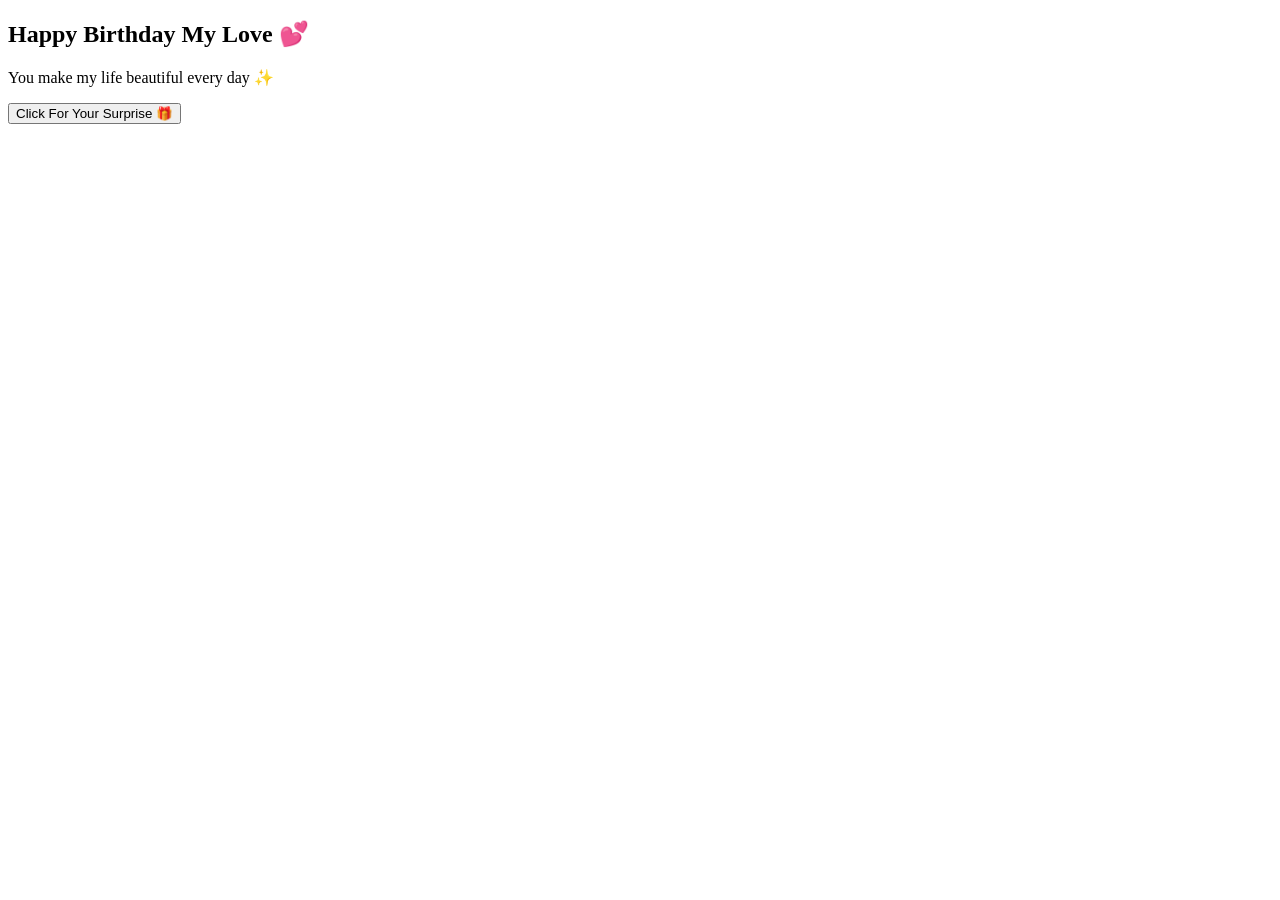
==== index.html @ f22cf27d "Create index.html" ====
<!DOCTYPE html>
<html lang="en">
<head>
<meta charset="UTF-8">
<meta name="viewport" content="width=device-width, initial-scale=1.0">
<title>Happy Birthday ❤️</title>
<link rel="stylesheet" href="style.css">
</head>
<body>

<section class="hero">
    <h1>Happy Birthday My Love 💕</h1>
    <p>You make my life beautiful every day ✨</p>
    <button onclick="goToSurprise()">Click For Your Surprise 🎁</button>
</section>

<script src="script.js"></script>
</body>
</html>
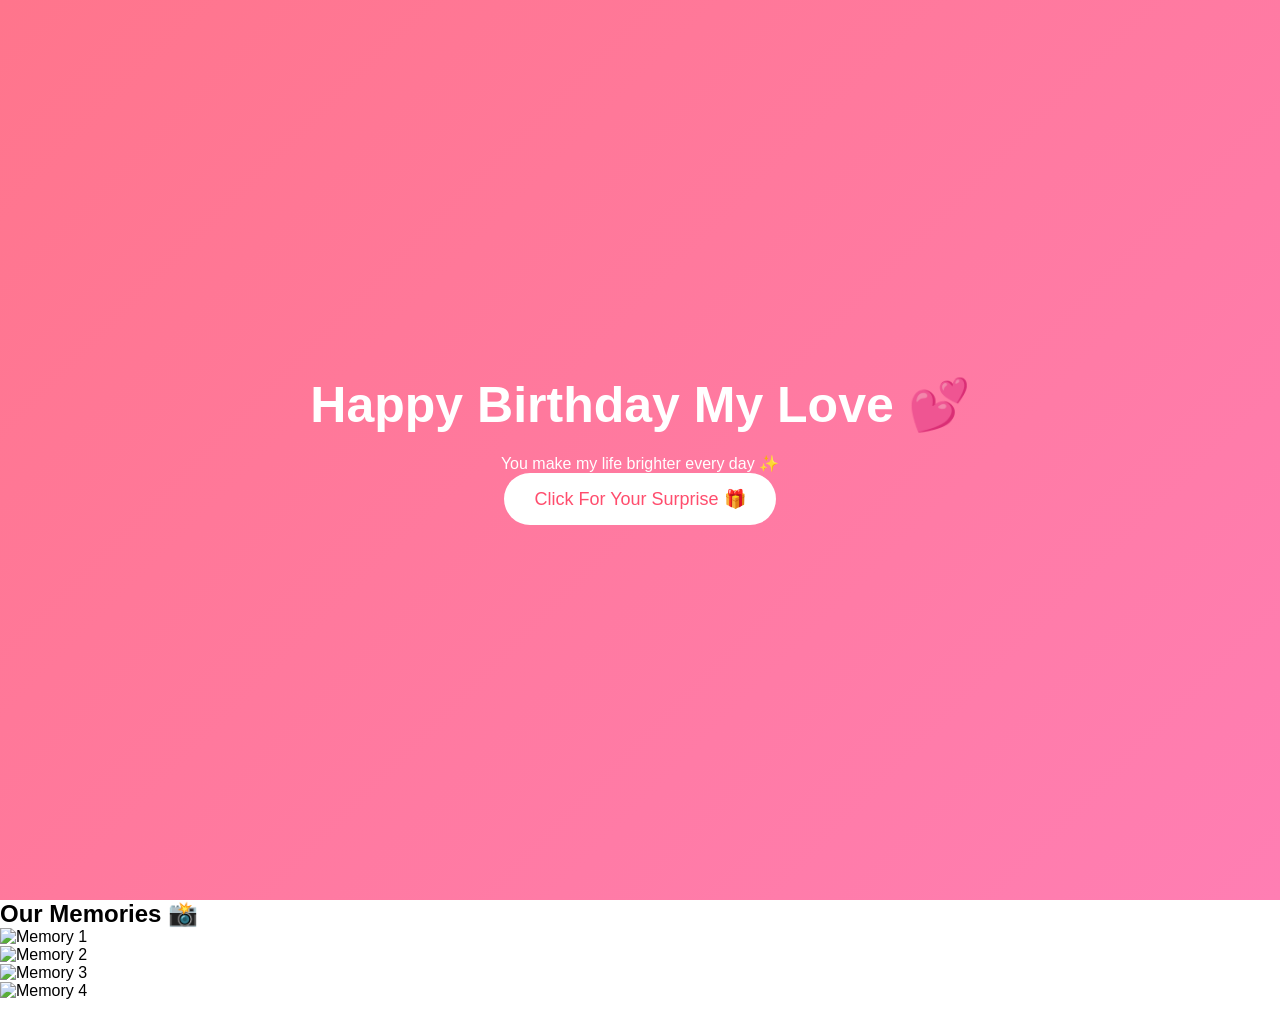
==== commit 3ecb1f08: "Update index.html" ====
--- a/index.html
+++ b/index.html
@@ -10,9 +10,32 @@
 
 <section class="hero">
     <h1>Happy Birthday My Love 💕</h1>
-    <p>You make my life beautiful every day ✨</p>
+    <p>You make my life brighter every day ✨</p>
     <button onclick="goToSurprise()">Click For Your Surprise 🎁</button>
 </section>
+
+<section class="memories">
+    <h2>Our Memories 📸</h2>
+    <div class="gallery">
+        <div class="photo-card" onclick="openPopup('photo1.jpg')">
+            <img src="photo1.jpg" alt="Memory 1">
+        </div>
+        <div class="photo-card" onclick="openPopup('photo2.jpg')">
+            <img src="photo2.jpg" alt="Memory 2">
+        </div>
+        <div class="photo-card" onclick="openPopup('photo3.jpg')">
+            <img src="photo3.jpg" alt="Memory 3">
+        </div>
+        <div class="photo-card" onclick="openPopup('photo4.jpg')">
+            <img src="photo4.jpg" alt="Memory 4">
+        </div>
+    </div>
+</section>
+
+<!-- Popup for Enlarged Photo -->
+<div id="popup" class="popup" onclick="closePopup()">
+    <img id="popupImg">
+</div>
 
 <script src="script.js"></script>
 </body>
--- a/style.css
+++ b/style.css
@@ -0,0 +1,99 @@
+* {
+    margin: 0;
+    padding: 0;
+    box-sizing: border-box;
+    font-family: Arial, sans-serif;
+}
+
+/* MAIN PAGE */
+.hero {
+    height: 100vh;
+    background: linear-gradient(135deg, #ff758c, #ff7eb3);
+    display: flex;
+    flex-direction: column;
+    justify-content: center;
+    align-items: center;
+    color: white;
+    text-align: center;
+}
+
+.hero h1 {
+    font-size: 50px;
+    margin-bottom: 20px;
+}
+
+.hero button {
+    padding: 15px 30px;
+    border: none;
+    border-radius: 30px;
+    background: white;
+    color: #ff4d6d;
+    font-size: 18px;
+    cursor: pointer;
+    transition: 0.3s;
+}
+
+.hero button:hover {
+    transform: scale(1.1);
+}
+
+/* SURPRISE PAGE */
+.celebration {
+    height: 100vh;
+    background: linear-gradient(135deg, #ff4d6d, #ff9a9e);
+    overflow: hidden;
+    text-align: center;
+    color: white;
+}
+
+.cake-section {
+    position: relative;
+    top: 25%;
+}
+
+.cake {
+    font-size: 120px;
+    animation: bounce 2s infinite;
+}
+
+.title {
+    margin-top: 20px;
+    font-size: 40px;
+    animation: fadeIn 2s ease-in;
+}
+
+.hidden {
+    margin-top: 30px;
+    font-size: 22px;
+    opacity: 0;
+    animation: showMessage 3s forwards;
+    animation-delay: 3s;
+}
+
+/* Confetti */
+.confetti {
+    position: absolute;
+    width: 10px;
+    height: 10px;
+    animation: fall 4s linear infinite;
+}
+
+@keyframes bounce {
+    0%,100% { transform: translateY(0); }
+    50% { transform: translateY(-20px); }
+}
+
+@keyframes fadeIn {
+    from {opacity: 0;}
+    to {opacity: 1;}
+}
+
+@keyframes showMessage {
+    to {opacity: 1;}
+}
+
+@keyframes fall {
+    to {
+        transform: translateY(100vh) rotate(360deg);
+    }
+}
